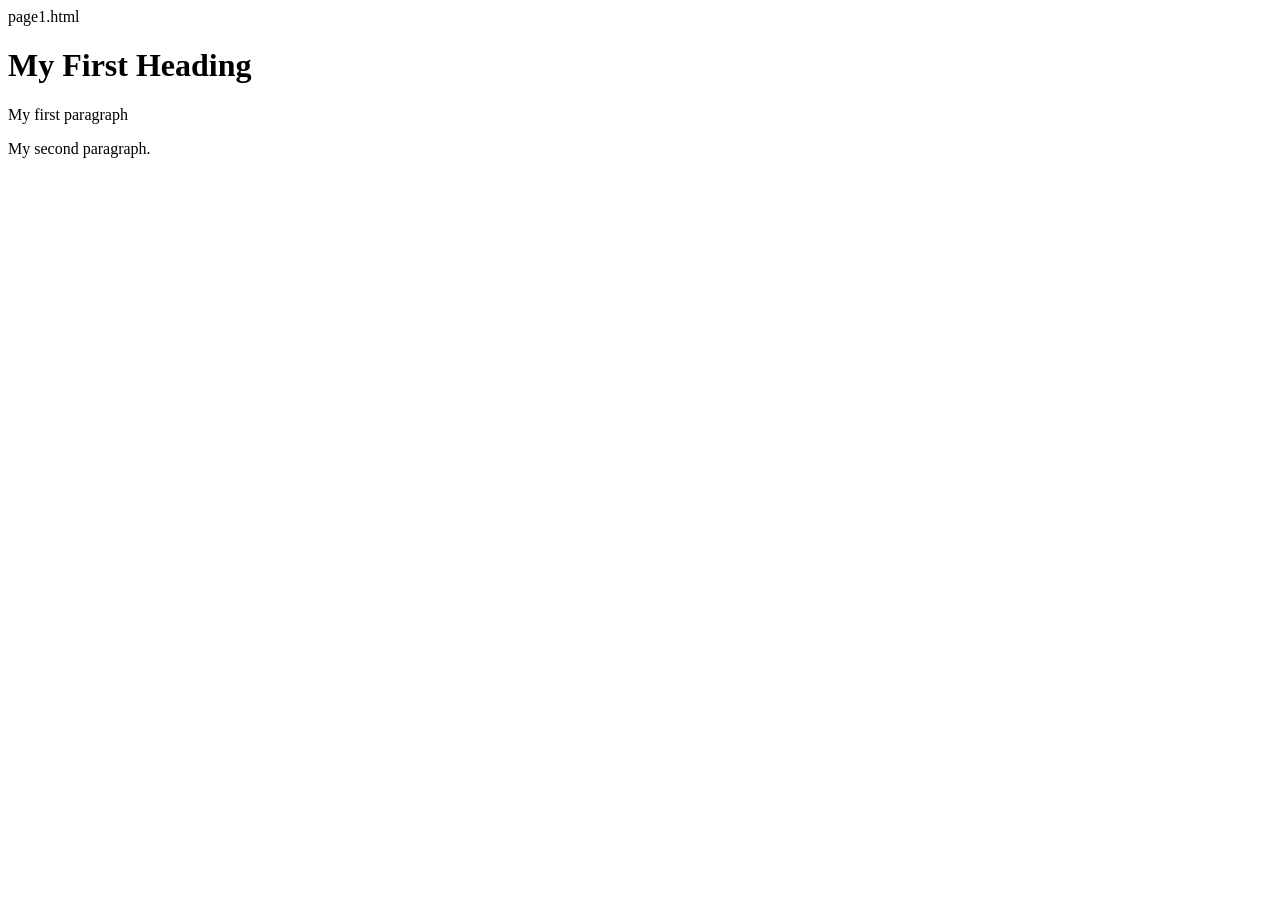
==== web_pages/index.html @ 4eeedbcc "Separate foldes" ====
page1.html
<!DOCTYPE html>
<html>
        <head>
                <title>Page 1<Index page> Title</title>
               
                <link rel="stylesheet" href="style.css">
        </head>
<body>
        <h1>My First Heading</h1>
        <p>My first paragraph</p>
        <p>My second paragraph.</p>
</body>
</html>
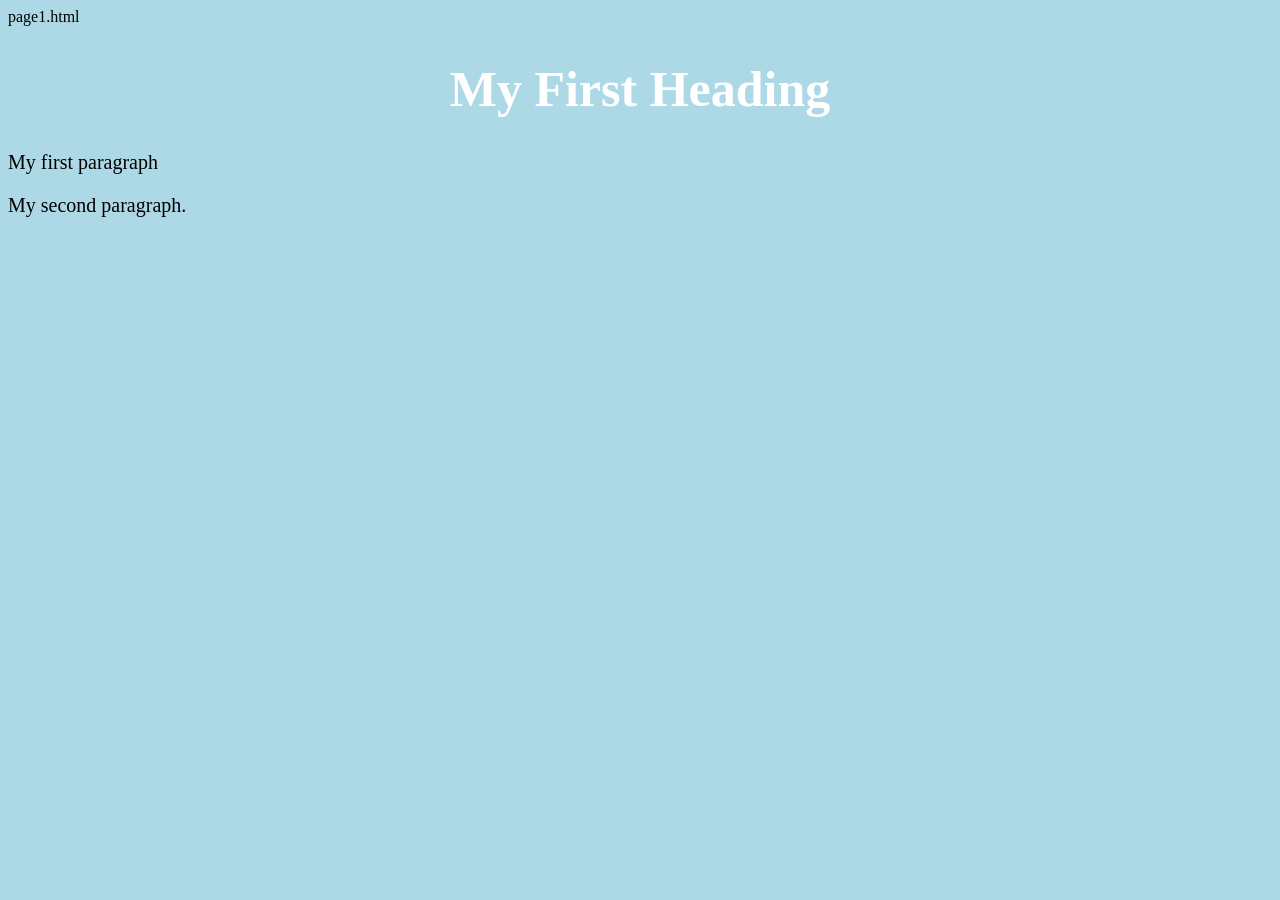
==== commit 62ab58f2: "last commit" ====
--- a/web_pages/index.html
+++ b/web_pages/index.html
@@ -4,7 +4,7 @@
         <head>
                 <title>Page 1<Index page> Title</title>
                
-                <link rel="stylesheet" href="style.css">
+                <link rel="stylesheet" href="/css/style.css">
         </head>
 <body>
         <h1>My First Heading</h1>
--- a/css/style.css
+++ b/css/style.css
@@ -0,0 +1,23 @@
+
+                        body {
+                          background-color: lightblue;
+                        }
+
+                        h1 {
+                          color: white;
+                          text-align: center;
+                        }
+
+                        p {
+                          font-family: verdana;
+                          font-size: 20px;
+                        }
+
+h1 {
+    font-size: 50px;
+}
+
+h3 {
+    font-size: 22px;
+}
+                
